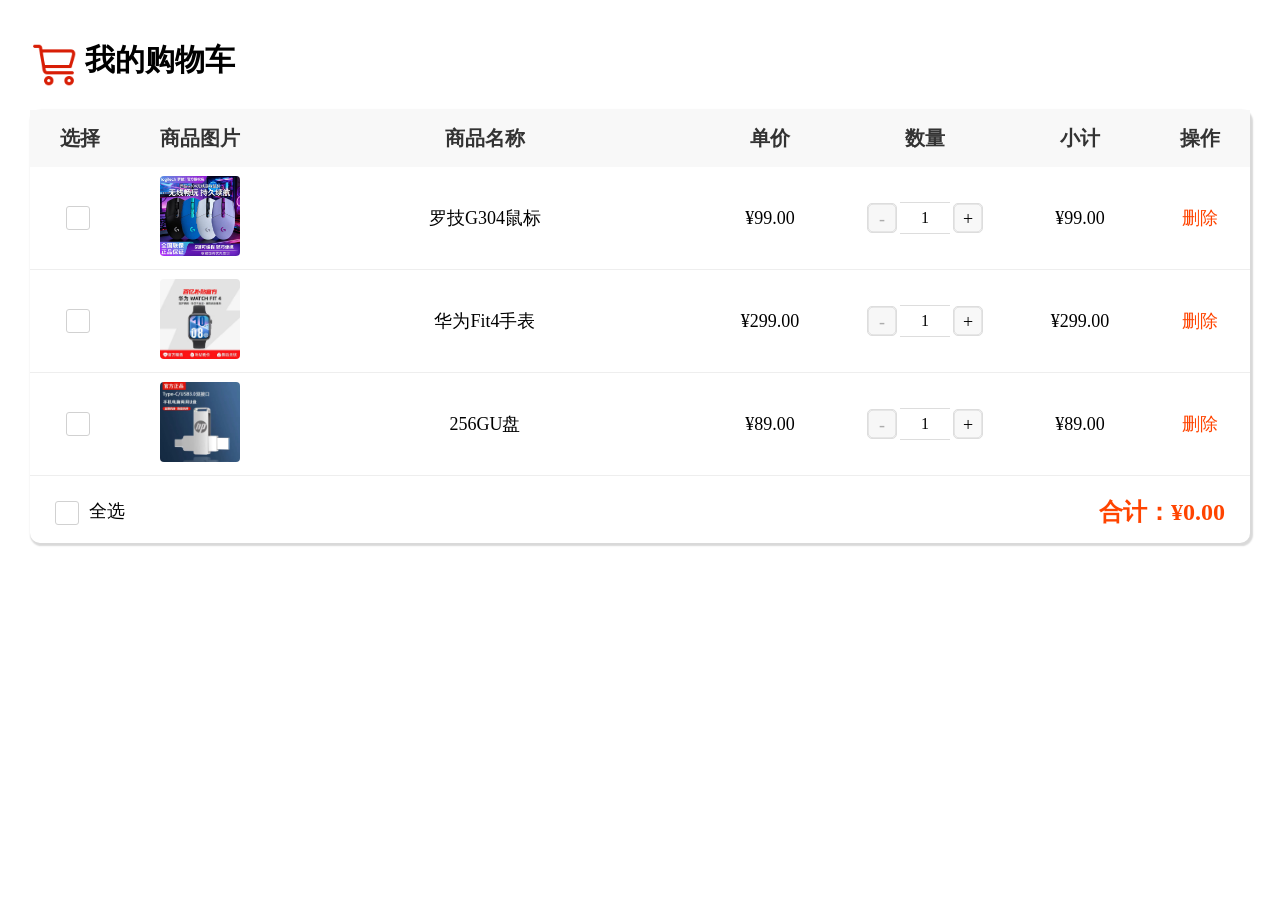
==== docs/index.html @ a7cbf97e "Add docs folder for GitHub Pages" ====
<!DOCTYPE html>
<html lang="zh-CN">
  <head>
    <link rel="stylesheet" href="/assets/uni.0e1d17b6.css">

    <meta charset="UTF-8" />
    <script>
      var coverSupport = 'CSS' in window && typeof CSS.supports === 'function' && (CSS.supports('top: env(a)') ||
        CSS.supports('top: constant(a)'))
      document.write(
        '<meta name="viewport" content="width=device-width, user-scalable=no, initial-scale=1.0, maximum-scale=1.0, minimum-scale=1.0' +
        (coverSupport ? ', viewport-fit=cover' : '') + '" />')
    </script>
    <title>shoppingCart</title>
    <!--preload-links-->
    <!--app-context-->
    <script type="module" crossorigin src="/assets/index-DaenDEMQ.js"></script>
    <link rel="stylesheet" crossorigin href="/assets/index-yksqsBZR.css">
  </head>
  <body>
    <div id="app"><!--app-html--></div>
  </body>
</html>
---- assets/uni.0e1d17b6.css ----
uni-button{position:relative;display:block;margin-left:auto;margin-right:auto;padding-left:14px;padding-right:14px;box-sizing:border-box;font-size:18px;text-align:center;text-decoration:none;line-height:2.55555556;border-radius:5px;-webkit-tap-highlight-color:transparent;overflow:hidden;color:#000;background-color:#f8f8f8;cursor:pointer}uni-button[hidden]{display:none!important}uni-button:after{content:" ";width:200%;height:200%;position:absolute;top:0;left:0;border:1px solid rgba(0,0,0,.2);transform:scale(.5);transform-origin:0 0;box-sizing:border-box;border-radius:10px}uni-button[native]{padding-left:0;padding-right:0}uni-button[native] .uni-button-cover-view-wrapper{border:inherit;border-color:inherit;border-radius:inherit;background-color:inherit}uni-button[native] .uni-button-cover-view-inner{padding-left:14px;padding-right:14px}uni-button uni-cover-view{line-height:inherit;white-space:inherit}uni-button[type=default]{color:#000;background-color:#f8f8f8}uni-button[type=primary]{color:#fff;background-color:#007aff}uni-button[type=warn]{color:#fff;background-color:#e64340}uni-button[disabled]{color:rgba(255,255,255,.6);cursor:not-allowed}uni-button[disabled][type=default],uni-button[disabled]:not([type]){color:rgba(0,0,0,.3);background-color:#f7f7f7}uni-button[disabled][type=primary]{background-color:rgba(0,122,255,.6)}uni-button[disabled][type=warn]{background-color:#ec8b89}uni-button[type=primary][plain]{color:#007aff;border:1px solid #007aff;background-color:transparent}uni-button[type=primary][plain][disabled]{color:rgba(0,0,0,.2);border-color:rgba(0,0,0,.2)}uni-button[type=primary][plain]:after{border-width:0}uni-button[type=default][plain]{color:#353535;border:1px solid #353535;background-color:transparent}uni-button[type=default][plain][disabled]{color:rgba(0,0,0,.2);border-color:rgba(0,0,0,.2)}uni-button[type=default][plain]:after{border-width:0}uni-button[plain]{color:#353535;border:1px solid #353535;background-color:transparent}uni-button[plain][disabled]{color:rgba(0,0,0,.2);border-color:rgba(0,0,0,.2)}uni-button[plain]:after{border-width:0}uni-button[plain][native] .uni-button-cover-view-inner{padding:0}uni-button[type=warn][plain]{color:#e64340;border:1px solid #e64340;background-color:transparent}uni-button[type=warn][plain][disabled]{color:rgba(0,0,0,.2);border-color:rgba(0,0,0,.2)}uni-button[type=warn][plain]:after{border-width:0}uni-button[size=mini]{display:inline-block;line-height:2.3;font-size:13px;padding:0 1.34em}uni-button[size=mini][native]{padding:0}uni-button[size=mini][native] .uni-button-cover-view-inner{padding:0 1.34em}uni-button[loading]:not([disabled]){cursor:progress}uni-button[loading]:before{content:" ";display:inline-block;width:18px;height:18px;vertical-align:middle;animation:uni-loading 1s steps(12,end) infinite;background-size:100%}uni-button[loading][type=primary]{color:rgba(255,255,255,.6);background-color:#0062cc}uni-button[loading][type=primary][plain]{color:#007aff;background-color:transparent}uni-button[loading][type=default]{color:rgba(0,0,0,.6);background-color:#dedede}uni-button[loading][type=default][plain]{color:#353535;background-color:transparent}uni-button[loading][type=warn]{color:rgba(255,255,255,.6);background-color:#ce3c39}uni-button[loading][type=warn][plain]{color:#e64340;background-color:transparent}uni-button[loading][native]:before{content:none}.button-hover{color:rgba(0,0,0,.6);background-color:#dedede}.button-hover[plain]{color:rgba(53,53,53,.6);border-color:rgba(53,53,53,.6);background-color:transparent}.button-hover[type=primary]{color:rgba(255,255,255,.6);background-color:#0062cc}.button-hover[type=primary][plain]{color:rgba(0,122,255,.6);border-color:rgba(0,122,255,.6);background-color:transparent}.button-hover[type=default]{color:rgba(0,0,0,.6);background-color:#dedede}.button-hover[type=default][plain]{color:rgba(53,53,53,.6);border-color:rgba(53,53,53,.6);background-color:transparent}.button-hover[type=warn]{color:rgba(255,255,255,.6);background-color:#ce3c39}.button-hover[type=warn][plain]{color:rgba(230,67,64,.6);border-color:rgba(230,67,64,.6);background-color:transparent}uni-checkbox{-webkit-tap-highlight-color:transparent;display:inline-block;cursor:pointer}uni-checkbox[hidden]{display:none}uni-checkbox[disabled]{cursor:not-allowed}.uni-checkbox-wrapper{display:inline-flex;align-items:center;vertical-align:middle}.uni-checkbox-input{margin-right:5px;-webkit-appearance:none;appearance:none;outline:0;border:1px solid #d1d1d1;background-color:#fff;border-radius:3px;width:22px;height:22px;position:relative}.uni-checkbox-input svg{color:#007aff;font-size:22px;position:absolute;top:50%;left:50%;transform:translate(-50%,-48%) scale(.73)}@media (hover: hover){uni-checkbox:not([disabled]) .uni-checkbox-input:hover{border-color:var(--HOVER-BD-COLOR, #007aff)!important}}.uni-checkbox-input.uni-checkbox-input-disabled{background-color:#e1e1e1}.uni-checkbox-input.uni-checkbox-input-disabled:before{color:#adadad}uni-checkbox-group{display:block}uni-image{width:320px;height:240px;display:inline-block;overflow:hidden;position:relative}uni-image[hidden]{display:none}uni-image>div{width:100%;height:100%;background-repeat:no-repeat}uni-image>img{-webkit-touch-callout:none;-webkit-user-select:none;user-select:none;display:block;position:absolute;top:0;left:0;width:100%;height:100%;opacity:0}uni-image>.uni-image-will-change{will-change:transform}uni-input{display:block;font-size:16px;line-height:1.4em;height:1.4em;min-height:1.4em;overflow:hidden}uni-input[hidden]{display:none}.uni-input-wrapper,.uni-input-placeholder,.uni-input-form,.uni-input-input{outline:none;border:none;padding:0;margin:0;text-decoration:inherit}.uni-input-wrapper,.uni-input-form{display:flex;position:relative;width:100%;height:100%;flex-direction:column;justify-content:center}.uni-input-placeholder,.uni-input-input{width:100%}.uni-input-placeholder{position:absolute;top:auto!important;left:0;color:gray;overflow:hidden;text-overflow:clip;white-space:pre;word-break:keep-all;pointer-events:none;line-height:inherit}.uni-input-input{position:relative;display:block;height:100%;background:none;color:inherit;opacity:1;font:inherit;line-height:inherit;letter-spacing:inherit;text-align:inherit;text-indent:inherit;text-transform:inherit;text-shadow:inherit}.uni-input-input[type=search]::-webkit-search-cancel-button,.uni-input-input[type=search]::-webkit-search-decoration{display:none}.uni-input-input::-webkit-outer-spin-button,.uni-input-input::-webkit-inner-spin-button{-webkit-appearance:none;appearance:none;margin:0}.uni-input-input[type=number]{-moz-appearance:textfield}.uni-input-input:disabled{-webkit-text-fill-color:currentcolor}@keyframes once-show{0%{top:0}}uni-resize-sensor,uni-resize-sensor>div{position:absolute;left:0;top:0;right:0;bottom:0;overflow:hidden}uni-resize-sensor{display:block;z-index:-1;visibility:hidden;animation:once-show 1ms}uni-resize-sensor>div>div{position:absolute;left:0;top:0}uni-resize-sensor>div:first-child>div{width:100000px;height:100000px}uni-resize-sensor>div:last-child>div{width:200%;height:200%}uni-view{display:block}uni-view[hidden]{display:none}uni-modal{position:fixed;top:0;right:0;bottom:0;left:0;z-index:999;display:block;box-sizing:border-box}.uni-modal{position:fixed;z-index:999;width:80%;max-width:300px;top:50%;left:50%;transform:translate(-50%,-50%);background-color:#fff;text-align:center;border-radius:3px;overflow:hidden}.uni-modal *{box-sizing:border-box}.uni-modal__hd{padding:1em 1.6em .3em}.uni-modal__title{font-weight:400;font-size:18px;word-wrap:break-word;word-break:break-all;white-space:pre-wrap;overflow:hidden;text-overflow:ellipsis;display:-webkit-box;-webkit-line-clamp:2;-webkit-box-orient:vertical}.uni-modal__bd{padding:1.3em 1.6em;min-height:40px;font-size:15px;line-height:1.4;word-wrap:break-word;word-break:break-all;white-space:pre-wrap;color:#999;max-height:400px;overflow-x:hidden;overflow-y:auto}.uni-modal__textarea{resize:none;border:0;margin:0;width:90%;padding:10px;font-size:20px;outline:none;border:none;background-color:#eee;text-decoration:inherit;line-height:1.2}.uni-modal__ft{position:relative;line-height:48px;font-size:18px;display:flex}.uni-modal__ft:after{content:" ";position:absolute;left:0;top:0;right:0;height:1px;border-top:1px solid #d5d5d6;color:#d5d5d6;transform-origin:0 0;transform:scaleY(.5)}.uni-modal__btn{display:block;flex:1;color:#3cc51f;text-decoration:none;-webkit-tap-highlight-color:rgba(0,0,0,0);position:relative;cursor:pointer}.uni-modal__btn:active{background-color:#eee}.uni-modal__btn:after{content:" ";position:absolute;left:0;top:0;width:1px;bottom:0;border-left:1px solid #d5d5d6;color:#d5d5d6;transform-origin:0 0;transform:scaleX(.5)}.uni-modal__btn:first-child:after{display:none}.uni-modal__btn_default{color:#353535}.uni-modal__btn_primary{color:#007aff}uni-toast{position:fixed;top:0;right:0;bottom:0;left:0;z-index:999;display:block;box-sizing:border-box;pointer-events:none;font-size:16px}.uni-sample-toast{position:fixed;z-index:999;top:50%;left:50%;transform:translate(-50%,-50%);text-align:center;max-width:80%}.uni-simple-toast__text{display:inline-block;vertical-align:middle;color:#fff;background-color:rgba(17,17,17,.7);padding:10px 20px;border-radius:5px;font-size:13px;text-align:center;max-width:100%;word-break:break-word;white-space:normal}uni-toast .uni-mask{pointer-events:auto}.uni-toast{position:fixed;z-index:999;width:8em;top:50%;left:50%;transform:translate(-50%,-50%);background:rgba(17,17,17,.7);text-align:center;border-radius:5px;color:#fff}.uni-toast *{box-sizing:border-box}.uni-toast__icon{margin:20px 0 0;width:38px!important;height:38px!important;vertical-align:baseline!important}.uni-icon_toast{margin:15px 0 0}.uni-icon_toast.uni-icon-success-no-circle:before{color:#fff;font-size:55px}.uni-icon_toast.uni-loading{margin:20px 0 0;width:38px;height:38px;vertical-align:baseline}.uni-toast__content{margin:0 0 15px}
---- assets/index-yksqsBZR.css ----
*{margin:0;-webkit-tap-highlight-color:transparent}html,body{-webkit-user-select:none;user-select:none;width:100%;height:100%}body{overflow-x:hidden;font-size:16px}uni-app,uni-page,uni-page-wrapper,uni-page-body{display:block;box-sizing:border-box;width:100%}uni-page-wrapper{position:relative}#app,uni-app,uni-page,uni-page-wrapper{height:100%}.uni-mask{position:fixed;z-index:999;top:0;right:0;left:0;bottom:0;background:rgba(0,0,0,.5)}.uni-fade-enter-active,.uni-fade-leave-active{transition-duration:.25s;transition-property:opacity;transition-timing-function:ease}.uni-fade-enter-from,.uni-fade-leave-active{opacity:0}.uni-loading,uni-button[loading]:before{background-color:transparent;background-image:url(data:image/svg+xml;base64,\ [base64]);background-repeat:no-repeat}.uni-loading{width:20px;height:20px;display:inline-block;vertical-align:middle;animation:uni-loading 1s steps(12,end) infinite;background-size:100%}@keyframes uni-loading{0%{transform:rotate3d(0,0,1,0)}to{transform:rotate3d(0,0,1,360deg)}}html{--primary-color: #007aff;--UI-BG: #fff;--UI-BG-1: #f7f7f7;--UI-BG-2: #fff;--UI-BG-3: #f7f7f7;--UI-BG-4: #4c4c4c;--UI-BG-5: #fff;--UI-FG: #000;--UI-FG-0: rgba(0, 0, 0, .9);--UI-FG-HALF: rgba(0, 0, 0, .9);--UI-FG-1: rgba(0, 0, 0, .5);--UI-FG-2: rgba(0, 0, 0, .3);--UI-FG-3: rgba(0, 0, 0, .1)}uni-page[data-type] uni-page-body{background-color:transparent}body:after{position:fixed;content:"";left:-1000px;top:-1000px;animation:shadow-preload .1s;animation-delay:3s}@keyframes shadow-preload{0%{background-image:url(https://cdn.dcloud.net.cn/img/shadow-grey.png)}to{background-image:url(https://cdn.dcloud.net.cn/img/shadow-grey.png)}}.uni-async-error{position:absolute;left:0;right:0;top:0;bottom:0;color:#999;padding:100px 10px;text-align:center}.uni-async-loading{box-sizing:border-box;width:100%;padding:50px;text-align:center}.uni-async-loading .uni-loading{width:30px;height:30px}
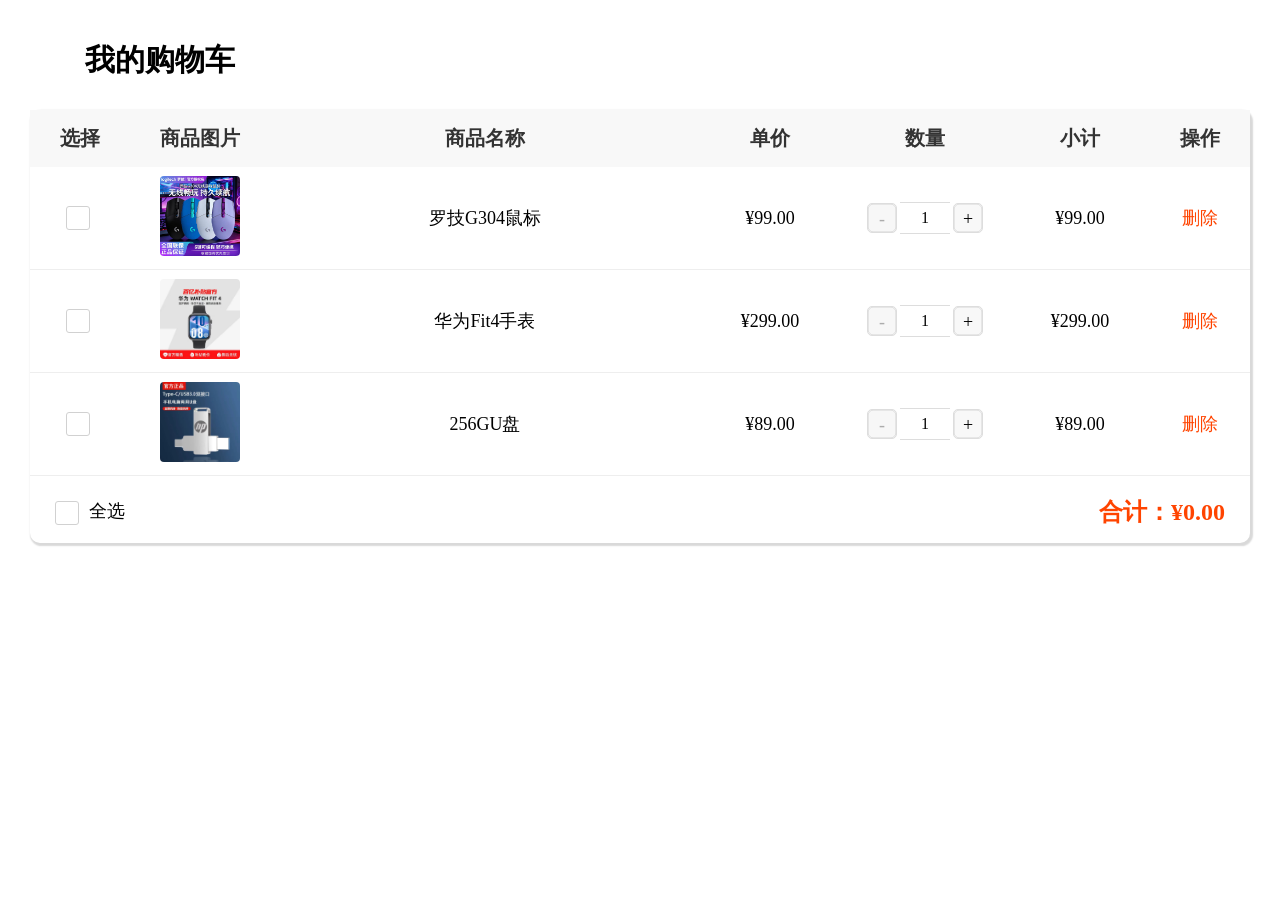
==== commit 86c3b6af: "Fix asset paths for GitHub Pages" ====
--- a/docs/index.html
+++ b/docs/index.html
@@ -1,7 +1,7 @@
 <!DOCTYPE html>
 <html lang="zh-CN">
   <head>
-    <link rel="stylesheet" href="/assets/uni.0e1d17b6.css">
+    <link rel="stylesheet" href="./assets/uni.0e1d17b6.css">
 
     <meta charset="UTF-8" />
     <script>
@@ -14,8 +14,8 @@
     <title>shoppingCart</title>
     <!--preload-links-->
     <!--app-context-->
-    <script type="module" crossorigin src="/assets/index-DaenDEMQ.js"></script>
-    <link rel="stylesheet" crossorigin href="/assets/index-yksqsBZR.css">
+    <script type="module" crossorigin src="./assets/index-DaenDEMQ.js"></script>
+    <link rel="stylesheet" crossorigin href="./assets/index-yksqsBZR.css">
   </head>
   <body>
     <div id="app"><!--app-html--></div>
--- a/docs/assets/uni.0e1d17b6.css
+++ b/docs/assets/uni.0e1d17b6.css
@@ -0,0 +1 @@
+uni-button{position:relative;display:block;margin-left:auto;margin-right:auto;padding-left:14px;padding-right:14px;box-sizing:border-box;font-size:18px;text-align:center;text-decoration:none;line-height:2.55555556;border-radius:5px;-webkit-tap-highlight-color:transparent;overflow:hidden;color:#000;background-color:#f8f8f8;cursor:pointer}uni-button[hidden]{display:none!important}uni-button:after{content:" ";width:200%;height:200%;position:absolute;top:0;left:0;border:1px solid rgba(0,0,0,.2);transform:scale(.5);transform-origin:0 0;box-sizing:border-box;border-radius:10px}uni-button[native]{padding-left:0;padding-right:0}uni-button[native] .uni-button-cover-view-wrapper{border:inherit;border-color:inherit;border-radius:inherit;background-color:inherit}uni-button[native] .uni-button-cover-view-inner{padding-left:14px;padding-right:14px}uni-button uni-cover-view{line-height:inherit;white-space:inherit}uni-button[type=default]{color:#000;background-color:#f8f8f8}uni-button[type=primary]{color:#fff;background-color:#007aff}uni-button[type=warn]{color:#fff;background-color:#e64340}uni-button[disabled]{color:rgba(255,255,255,.6);cursor:not-allowed}uni-button[disabled][type=default],uni-button[disabled]:not([type]){color:rgba(0,0,0,.3);background-color:#f7f7f7}uni-button[disabled][type=primary]{background-color:rgba(0,122,255,.6)}uni-button[disabled][type=warn]{background-color:#ec8b89}uni-button[type=primary][plain]{color:#007aff;border:1px solid #007aff;background-color:transparent}uni-button[type=primary][plain][disabled]{color:rgba(0,0,0,.2);border-color:rgba(0,0,0,.2)}uni-button[type=primary][plain]:after{border-width:0}uni-button[type=default][plain]{color:#353535;border:1px solid #353535;background-color:transparent}uni-button[type=default][plain][disabled]{color:rgba(0,0,0,.2);border-color:rgba(0,0,0,.2)}uni-button[type=default][plain]:after{border-width:0}uni-button[plain]{color:#353535;border:1px solid #353535;background-color:transparent}uni-button[plain][disabled]{color:rgba(0,0,0,.2);border-color:rgba(0,0,0,.2)}uni-button[plain]:after{border-width:0}uni-button[plain][native] .uni-button-cover-view-inner{padding:0}uni-button[type=warn][plain]{color:#e64340;border:1px solid #e64340;background-color:transparent}uni-button[type=warn][plain][disabled]{color:rgba(0,0,0,.2);border-color:rgba(0,0,0,.2)}uni-button[type=warn][plain]:after{border-width:0}uni-button[size=mini]{display:inline-block;line-height:2.3;font-size:13px;padding:0 1.34em}uni-button[size=mini][native]{padding:0}uni-button[size=mini][native] .uni-button-cover-view-inner{padding:0 1.34em}uni-button[loading]:not([disabled]){cursor:progress}uni-button[loading]:before{content:" ";display:inline-block;width:18px;height:18px;vertical-align:middle;animation:uni-loading 1s steps(12,end) infinite;background-size:100%}uni-button[loading][type=primary]{color:rgba(255,255,255,.6);background-color:#0062cc}uni-button[loading][type=primary][plain]{color:#007aff;background-color:transparent}uni-button[loading][type=default]{color:rgba(0,0,0,.6);background-color:#dedede}uni-button[loading][type=default][plain]{color:#353535;background-color:transparent}uni-button[loading][type=warn]{color:rgba(255,255,255,.6);background-color:#ce3c39}uni-button[loading][type=warn][plain]{color:#e64340;background-color:transparent}uni-button[loading][native]:before{content:none}.button-hover{color:rgba(0,0,0,.6);background-color:#dedede}.button-hover[plain]{color:rgba(53,53,53,.6);border-color:rgba(53,53,53,.6);background-color:transparent}.button-hover[type=primary]{color:rgba(255,255,255,.6);background-color:#0062cc}.button-hover[type=primary][plain]{color:rgba(0,122,255,.6);border-color:rgba(0,122,255,.6);background-color:transparent}.button-hover[type=default]{color:rgba(0,0,0,.6);background-color:#dedede}.button-hover[type=default][plain]{color:rgba(53,53,53,.6);border-color:rgba(53,53,53,.6);background-color:transparent}.button-hover[type=warn]{color:rgba(255,255,255,.6);background-color:#ce3c39}.button-hover[type=warn][plain]{color:rgba(230,67,64,.6);border-color:rgba(230,67,64,.6);background-color:transparent}uni-checkbox{-webkit-tap-highlight-color:transparent;display:inline-block;cursor:pointer}uni-checkbox[hidden]{display:none}uni-checkbox[disabled]{cursor:not-allowed}.uni-checkbox-wrapper{display:inline-flex;align-items:center;vertical-align:middle}.uni-checkbox-input{margin-right:5px;-webkit-appearance:none;appearance:none;outline:0;border:1px solid #d1d1d1;background-color:#fff;border-radius:3px;width:22px;height:22px;position:relative}.uni-checkbox-input svg{color:#007aff;font-size:22px;position:absolute;top:50%;left:50%;transform:translate(-50%,-48%) scale(.73)}@media (hover: hover){uni-checkbox:not([disabled]) .uni-checkbox-input:hover{border-color:var(--HOVER-BD-COLOR, #007aff)!important}}.uni-checkbox-input.uni-checkbox-input-disabled{background-color:#e1e1e1}.uni-checkbox-input.uni-checkbox-input-disabled:before{color:#adadad}uni-checkbox-group{display:block}uni-image{width:320px;height:240px;display:inline-block;overflow:hidden;position:relative}uni-image[hidden]{display:none}uni-image>div{width:100%;height:100%;background-repeat:no-repeat}uni-image>img{-webkit-touch-callout:none;-webkit-user-select:none;user-select:none;display:block;position:absolute;top:0;left:0;width:100%;height:100%;opacity:0}uni-image>.uni-image-will-change{will-change:transform}uni-input{display:block;font-size:16px;line-height:1.4em;height:1.4em;min-height:1.4em;overflow:hidden}uni-input[hidden]{display:none}.uni-input-wrapper,.uni-input-placeholder,.uni-input-form,.uni-input-input{outline:none;border:none;padding:0;margin:0;text-decoration:inherit}.uni-input-wrapper,.uni-input-form{display:flex;position:relative;width:100%;height:100%;flex-direction:column;justify-content:center}.uni-input-placeholder,.uni-input-input{width:100%}.uni-input-placeholder{position:absolute;top:auto!important;left:0;color:gray;overflow:hidden;text-overflow:clip;white-space:pre;word-break:keep-all;pointer-events:none;line-height:inherit}.uni-input-input{position:relative;display:block;height:100%;background:none;color:inherit;opacity:1;font:inherit;line-height:inherit;letter-spacing:inherit;text-align:inherit;text-indent:inherit;text-transform:inherit;text-shadow:inherit}.uni-input-input[type=search]::-webkit-search-cancel-button,.uni-input-input[type=search]::-webkit-search-decoration{display:none}.uni-input-input::-webkit-outer-spin-button,.uni-input-input::-webkit-inner-spin-button{-webkit-appearance:none;appearance:none;margin:0}.uni-input-input[type=number]{-moz-appearance:textfield}.uni-input-input:disabled{-webkit-text-fill-color:currentcolor}@keyframes once-show{0%{top:0}}uni-resize-sensor,uni-resize-sensor>div{position:absolute;left:0;top:0;right:0;bottom:0;overflow:hidden}uni-resize-sensor{display:block;z-index:-1;visibility:hidden;animation:once-show 1ms}uni-resize-sensor>div>div{position:absolute;left:0;top:0}uni-resize-sensor>div:first-child>div{width:100000px;height:100000px}uni-resize-sensor>div:last-child>div{width:200%;height:200%}uni-view{display:block}uni-view[hidden]{display:none}uni-modal{position:fixed;top:0;right:0;bottom:0;left:0;z-index:999;display:block;box-sizing:border-box}.uni-modal{position:fixed;z-index:999;width:80%;max-width:300px;top:50%;left:50%;transform:translate(-50%,-50%);background-color:#fff;text-align:center;border-radius:3px;overflow:hidden}.uni-modal *{box-sizing:border-box}.uni-modal__hd{padding:1em 1.6em .3em}.uni-modal__title{font-weight:400;font-size:18px;word-wrap:break-word;word-break:break-all;white-space:pre-wrap;overflow:hidden;text-overflow:ellipsis;display:-webkit-box;-webkit-line-clamp:2;-webkit-box-orient:vertical}.uni-modal__bd{padding:1.3em 1.6em;min-height:40px;font-size:15px;line-height:1.4;word-wrap:break-word;word-break:break-all;white-space:pre-wrap;color:#999;max-height:400px;overflow-x:hidden;overflow-y:auto}.uni-modal__textarea{resize:none;border:0;margin:0;width:90%;padding:10px;font-size:20px;outline:none;border:none;background-color:#eee;text-decoration:inherit;line-height:1.2}.uni-modal__ft{position:relative;line-height:48px;font-size:18px;display:flex}.uni-modal__ft:after{content:" ";position:absolute;left:0;top:0;right:0;height:1px;border-top:1px solid #d5d5d6;color:#d5d5d6;transform-origin:0 0;transform:scaleY(.5)}.uni-modal__btn{display:block;flex:1;color:#3cc51f;text-decoration:none;-webkit-tap-highlight-color:rgba(0,0,0,0);position:relative;cursor:pointer}.uni-modal__btn:active{background-color:#eee}.uni-modal__btn:after{content:" ";position:absolute;left:0;top:0;width:1px;bottom:0;border-left:1px solid #d5d5d6;color:#d5d5d6;transform-origin:0 0;transform:scaleX(.5)}.uni-modal__btn:first-child:after{display:none}.uni-modal__btn_default{color:#353535}.uni-modal__btn_primary{color:#007aff}uni-toast{position:fixed;top:0;right:0;bottom:0;left:0;z-index:999;display:block;box-sizing:border-box;pointer-events:none;font-size:16px}.uni-sample-toast{position:fixed;z-index:999;top:50%;left:50%;transform:translate(-50%,-50%);text-align:center;max-width:80%}.uni-simple-toast__text{display:inline-block;vertical-align:middle;color:#fff;background-color:rgba(17,17,17,.7);padding:10px 20px;border-radius:5px;font-size:13px;text-align:center;max-width:100%;word-break:break-word;white-space:normal}uni-toast .uni-mask{pointer-events:auto}.uni-toast{position:fixed;z-index:999;width:8em;top:50%;left:50%;transform:translate(-50%,-50%);background:rgba(17,17,17,.7);text-align:center;border-radius:5px;color:#fff}.uni-toast *{box-sizing:border-box}.uni-toast__icon{margin:20px 0 0;width:38px!important;height:38px!important;vertical-align:baseline!important}.uni-icon_toast{margin:15px 0 0}.uni-icon_toast.uni-icon-success-no-circle:before{color:#fff;font-size:55px}.uni-icon_toast.uni-loading{margin:20px 0 0;width:38px;height:38px;vertical-align:baseline}.uni-toast__content{margin:0 0 15px}
--- a/docs/assets/index-yksqsBZR.css
+++ b/docs/assets/index-yksqsBZR.css
@@ -0,0 +1 @@
+*{margin:0;-webkit-tap-highlight-color:transparent}html,body{-webkit-user-select:none;user-select:none;width:100%;height:100%}body{overflow-x:hidden;font-size:16px}uni-app,uni-page,uni-page-wrapper,uni-page-body{display:block;box-sizing:border-box;width:100%}uni-page-wrapper{position:relative}#app,uni-app,uni-page,uni-page-wrapper{height:100%}.uni-mask{position:fixed;z-index:999;top:0;right:0;left:0;bottom:0;background:rgba(0,0,0,.5)}.uni-fade-enter-active,.uni-fade-leave-active{transition-duration:.25s;transition-property:opacity;transition-timing-function:ease}.uni-fade-enter-from,.uni-fade-leave-active{opacity:0}.uni-loading,uni-button[loading]:before{background-color:transparent;background-image:url(data:image/svg+xml;base64,\ [base64]);background-repeat:no-repeat}.uni-loading{width:20px;height:20px;display:inline-block;vertical-align:middle;animation:uni-loading 1s steps(12,end) infinite;background-size:100%}@keyframes uni-loading{0%{transform:rotate3d(0,0,1,0)}to{transform:rotate3d(0,0,1,360deg)}}html{--primary-color: #007aff;--UI-BG: #fff;--UI-BG-1: #f7f7f7;--UI-BG-2: #fff;--UI-BG-3: #f7f7f7;--UI-BG-4: #4c4c4c;--UI-BG-5: #fff;--UI-FG: #000;--UI-FG-0: rgba(0, 0, 0, .9);--UI-FG-HALF: rgba(0, 0, 0, .9);--UI-FG-1: rgba(0, 0, 0, .5);--UI-FG-2: rgba(0, 0, 0, .3);--UI-FG-3: rgba(0, 0, 0, .1)}uni-page[data-type] uni-page-body{background-color:transparent}body:after{position:fixed;content:"";left:-1000px;top:-1000px;animation:shadow-preload .1s;animation-delay:3s}@keyframes shadow-preload{0%{background-image:url(https://cdn.dcloud.net.cn/img/shadow-grey.png)}to{background-image:url(https://cdn.dcloud.net.cn/img/shadow-grey.png)}}.uni-async-error{position:absolute;left:0;right:0;top:0;bottom:0;color:#999;padding:100px 10px;text-align:center}.uni-async-loading{box-sizing:border-box;width:100%;padding:50px;text-align:center}.uni-async-loading .uni-loading{width:30px;height:30px}
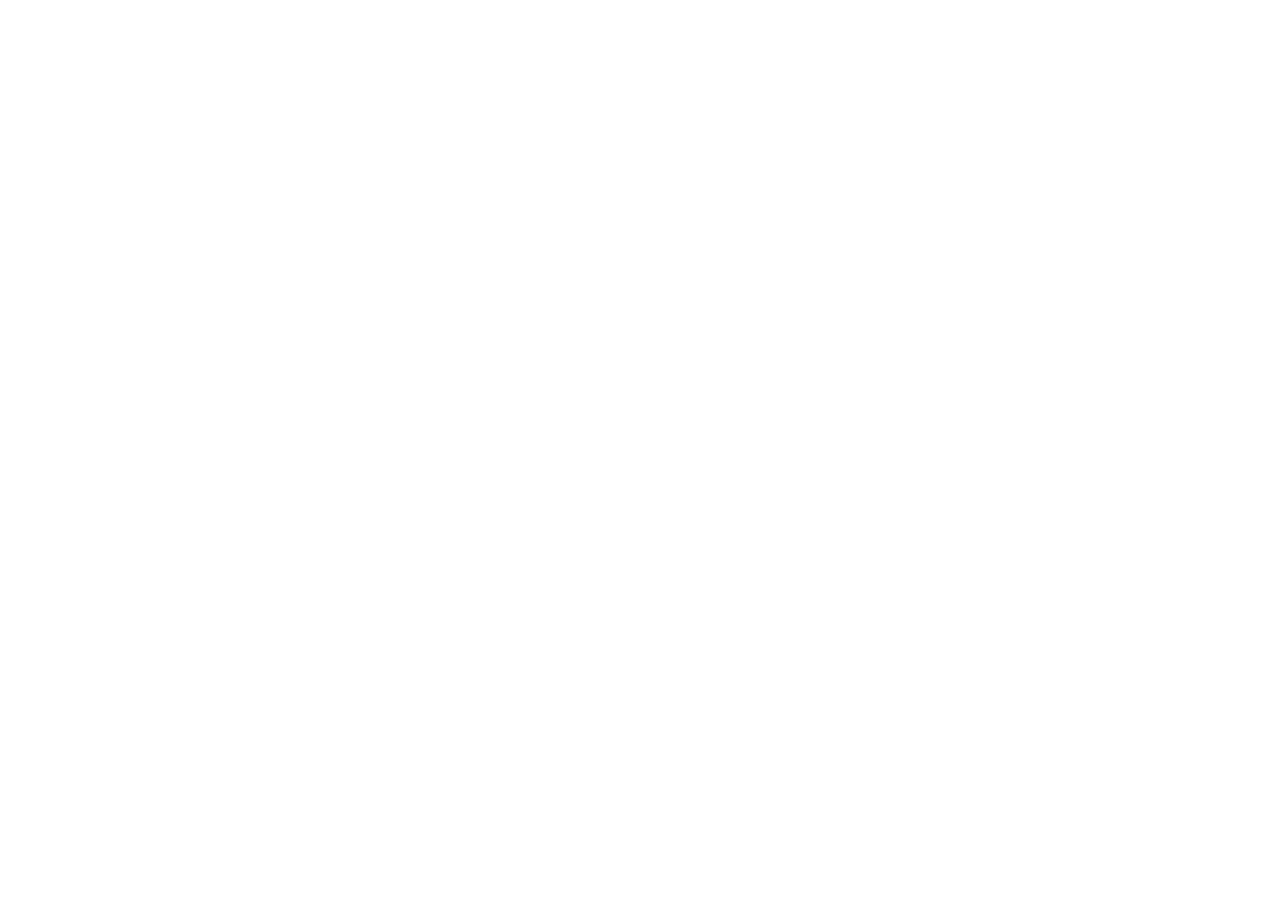
==== commit 6c44526c: "Add base href for GitHub Pages" ====
--- a/docs/index.html
+++ b/docs/index.html
@@ -1,6 +1,7 @@
 <!DOCTYPE html>
 <html lang="zh-CN">
   <head>
+    <base href="/Shopping/">
     <link rel="stylesheet" href="./assets/uni.0e1d17b6.css">
 
     <meta charset="UTF-8" />
